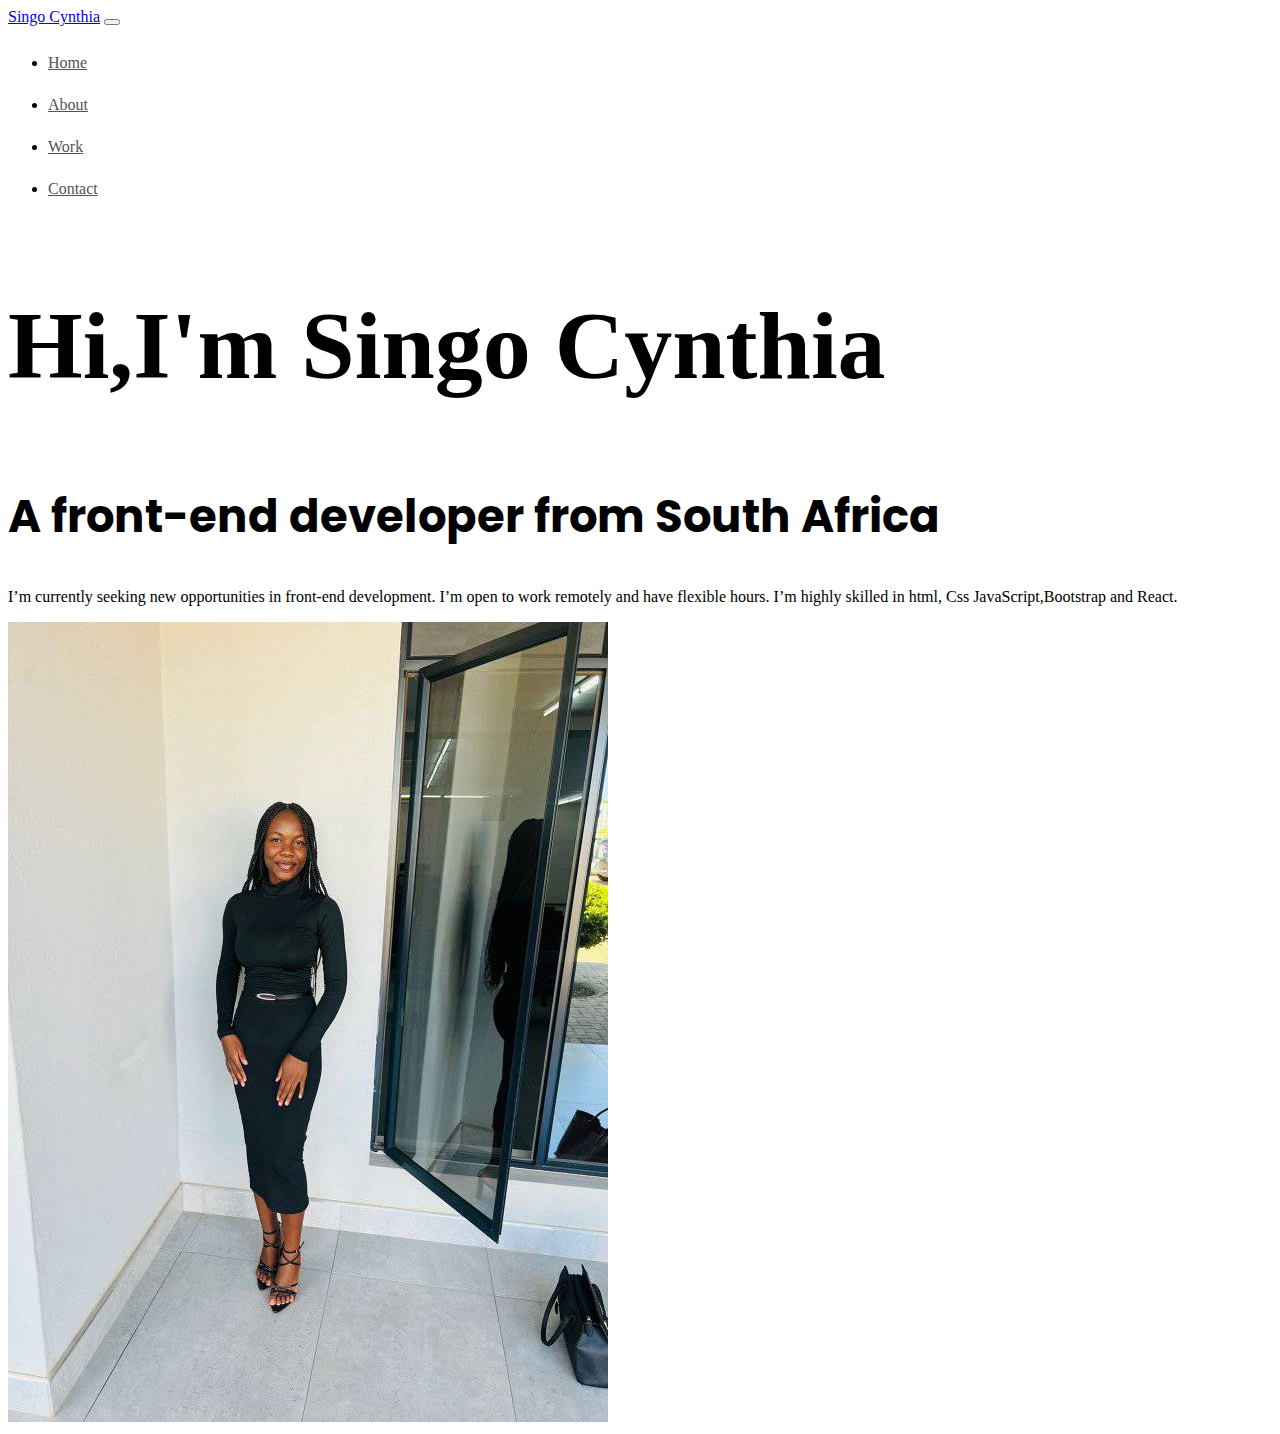
==== about.html @ 7dea102e "added about file and loaded content" ====
<!DOCTYPE html>
<html lang="en">
  <head>
    <meta charset="UTF-8" />
    <meta http-equiv="X-UA-Compatible" content="IE=edge" />
    <meta name="viewport" content="width=device-width, initial-scale=1.0" />
    <title>Singo Cynthia</title>
    <link rel="preconnect" href="https://fonts.googleapis.com">
<link rel="preconnect" href="https://fonts.gstatic.com" crossorigin>
<link href="https://fonts.googleapis.com/css2?family=Dancing+Script:wght@400..700&family=Poppins&family=playfair Display+Sans:ital,opsz,wght@0,6..12,200..1000;1,6..12,200..1000&display=swap" rel="stylesheet">
    <link
      href="https://cdn.jsdelivr.net/npm/bootstrap@5.0.0-beta2/dist/css/bootstrap.min.css"
      rel="stylesheet"
      integrity="sha384-BmbxuPwQa2lc/FVzBcNJ7UAyJxM6wuqIj61tLrc4wSX0szH/Ev+nYRRuWlolflfl"
      crossorigin="anonymous"
    />
    <script
      src="https://cdn.jsdelivr.net/npm/bootstrap@5.0.0-beta2/dist/js/bootstrap.bundle.min.js"
      integrity="sha384-b5kHyXgcpbZJO/tY9Ul7kGkf1S0CWuKcCD38l8YkeH8z8QjE0GmW1gYU5S9FOnJ0"
      crossorigin="anonymous"
    ></script>
    <link rel="stylesheet" href="style.css" />
  </head>
  <body>
    <nav class="navbar navbar-expand-lg bg-body-tertiary">
      <div class="container-fluid">
        <a class="navbar-brand " title="singo cynthia"  href="#">Singo Cynthia</a>
        <button class="navbar-toggler" type="button" data-bs-toggle="collapse" data-bs-target="#navbarNav" aria-controls="navbarNav" aria-expanded="false" aria-label="Toggle navigation">
          <span class="navbar-toggler-icon"></span>
        </button>

        <div class="collapse navbar-collapse" id="navbarNav">
          <ul class="navbar-nav">
            <li class="nav-item">
              <a class="nav-link "  title="home" aria-current="page" href="#">Home</a>
            </li>
            <li class="nav-item">
              <a class="nav-link active"  title="about singo cynthia" href="#">About</a>
            </li>
            <li class="nav-item">
              <a class="nav-link"  title="singo cynthia's work" href="#">Work</a>
            </li>
            <li class="nav-item">
              <a class="nav-link"  title=" contact singo cynthia" href="#" >Contact</a>
            </li>
           </ul>
        </div>
      </div>
    </nav>
   <div class="container"></div>
    <div class="content">
        <div class="row">
          <div class="col-lg-6">
            <h1 class="mb-4">Hi,I'm Singo Cynthia</h1>
            <h2  class="mb-4">A front-end developer from South Africa</h2>
            <p  class="mb-5">I’m currently seeking new opportunities in front-end development. 
                I’m open to work remotely and have flexible hours.
                 I’m highly skilled in html, Css JavaScript,Bootstrap and React.</p>
              
          </div>
<div class="col-lg-6">
            <img src="me.jpg" class="rounded" alt="myself" >
          </div>
        </div>
      </div>
   </div>
</body>
</html>
---- style.css ----
.nav-link{
color: rgb(85, 82, 82) !important;
line-height: 42px;

}
:root{
--branding : #6c63ff;
--secondary-color: #f9f7fe;
--heading-font: playfair Display ,serif;
--text-font: Poppins , sans-serif;
}
h1{
    font-family: var(--heading-font);
    font-weight: bold;
    font-size: 96px;
    line-height: 1.5;
}
h2{
    font-size: 45px;
    font-family: var(--text-font);
    margin-top: 30px;
    font-weight: bolder;
}
.hero{
    background-color: var(--secondary-color);
    text-align: center;
    padding: 80px 20px;
}
.btn-branding{
background: var(--branding);
color: white;
border-radius: 4px;
line-height: 27px;
font-size: 18px;
padding: 15px 30px;
margin-top: 30px;
}
 .hero p{
    margin: 0;
    font-size: 35px;
    font-weight: bold;
    font-family: var(--text-font);
    margin-bottom: 20px;

 }
 .hero h1{
    font-family: var(--heading-font);
    font-weight: bold;
    font-size: 96px;
    line-height: 1.5;
 }
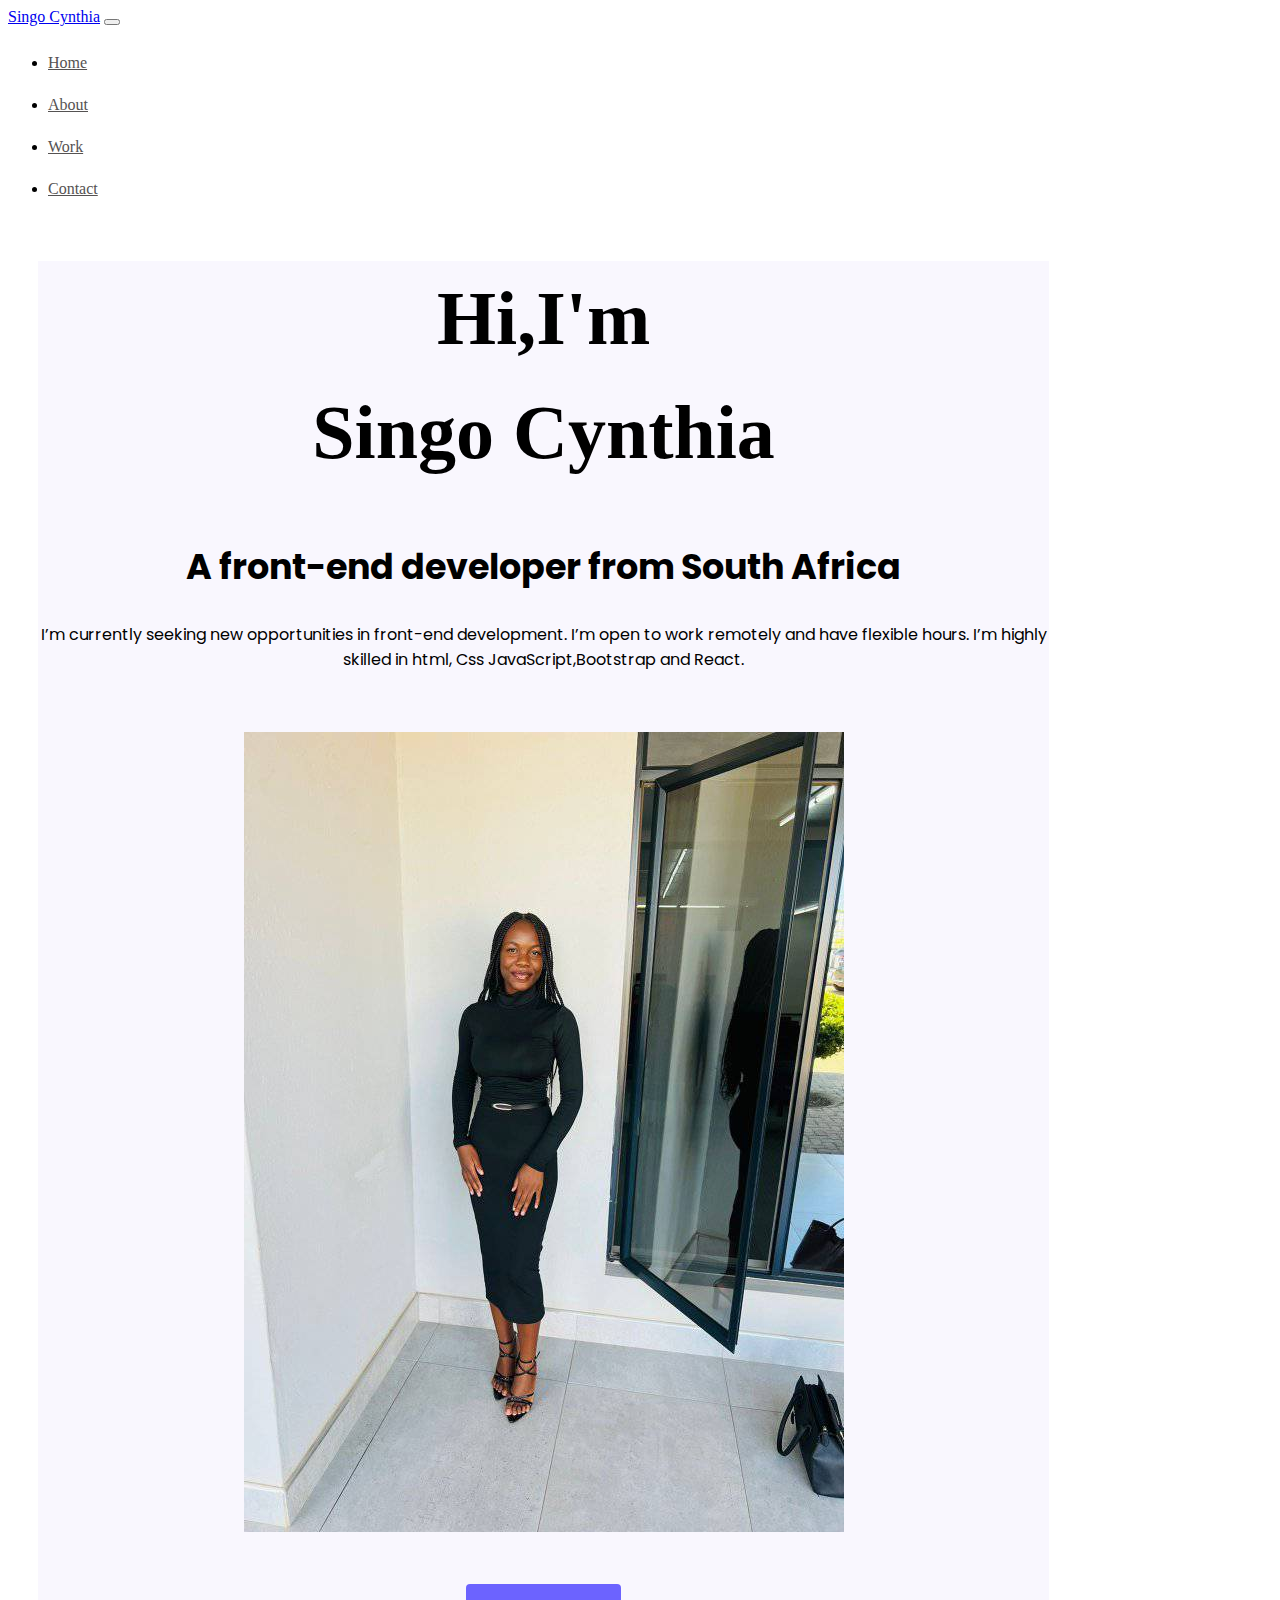
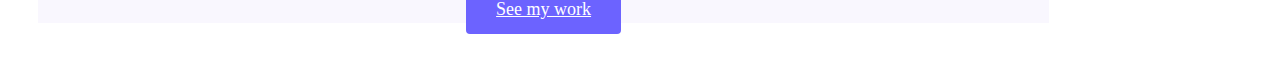
==== commit f7a1d3ad: "updated about file and added work file" ====
--- a/about.html
+++ b/about.html
@@ -24,7 +24,7 @@
   <body>
     <nav class="navbar navbar-expand-lg bg-body-tertiary">
       <div class="container-fluid">
-        <a class="navbar-brand " title="singo cynthia"  href="#">Singo Cynthia</a>
+        <a class="navbar-brand " title="singo cynthia"  href="/">Singo Cynthia</a>
         <button class="navbar-toggler" type="button" data-bs-toggle="collapse" data-bs-target="#navbarNav" aria-controls="navbarNav" aria-expanded="false" aria-label="Toggle navigation">
           <span class="navbar-toggler-icon"></span>
         </button>
@@ -32,13 +32,13 @@
         <div class="collapse navbar-collapse" id="navbarNav">
           <ul class="navbar-nav">
             <li class="nav-item">
-              <a class="nav-link "  title="home" aria-current="page" href="#">Home</a>
+              <a class="nav-link "  title="home" aria-current="page" href="/">Home</a>
             </li>
             <li class="nav-item">
-              <a class="nav-link active"  title="about singo cynthia" href="#">About</a>
+              <a class="nav-link active"  title="about singo cynthia" href="about.html">About</a>
             </li>
             <li class="nav-item">
-              <a class="nav-link"  title="singo cynthia's work" href="#">Work</a>
+              <a class="nav-link"  title="singo cynthia's work" href="work.html">Work</a>
             </li>
             <li class="nav-item">
               <a class="nav-link"  title=" contact singo cynthia" href="#" >Contact</a>
@@ -47,21 +47,23 @@
         </div>
       </div>
     </nav>
-   <div class="container"></div>
+   <div class="container">
     <div class="content">
         <div class="row">
-          <div class="col-lg-6">
-            <h1 class="mb-4">Hi,I'm Singo Cynthia</h1>
-            <h2  class="mb-4">A front-end developer from South Africa</h2>
-            <p  class="mb-5">I’m currently seeking new opportunities in front-end development. 
+          <div class="col-md-6">
+            <h1 >Hi,I'm
+                <br> Singo Cynthia</h1>
+            <h2 >A front-end developer from South Africa</h2>
+            <p class="text-muted">I’m currently seeking new opportunities in front-end development. 
                 I’m open to work remotely and have flexible hours.
                  I’m highly skilled in html, Css JavaScript,Bootstrap and React.</p>
               
           </div>
-<div class="col-lg-6">
-            <img src="me.jpg" class="rounded" alt="myself" >
+          <div class="col-lg-6">
+            <img src="me.jpg" class="rounded me" alt="myself" >
           </div>
         </div>
+        <a href="work.html" class="btn btn-branding mb-3" title="see my work">See my work</a>
       </div>
    </div>
 </body>
--- a/style.css
+++ b/style.css
@@ -12,14 +12,32 @@
 h1{
     font-family: var(--heading-font);
     font-weight: bold;
-    font-size: 96px;
+    font-size: 76px;
     line-height: 1.5;
 }
 h2{
-    font-size: 45px;
+    font-size: 35px;
     font-family: var(--text-font);
     margin-top: 30px;
     font-weight: bolder;
+}
+
+p{
+    margin: 0;
+    font-family: var(--text-font) ;
+    font-size: 16px;
+    
+
+}
+.me{
+    max-width: 60%;
+    margin: 60px 20px;
+}
+.content{
+    max-width: 80%;
+    margin: 50px 30px;
+    text-align: center;
+    background: var(--secondary-color);
 }
 .hero{
     background-color: var(--secondary-color);
@@ -37,10 +55,9 @@
 }
  .hero p{
     margin: 0;
-    font-size: 35px;
-    font-weight: bold;
-    font-family: var(--text-font);
-    margin-bottom: 20px;
+    font-family: var(--text-font) ;
+    font-size: 19px;
+   
 
  }
  .hero h1{
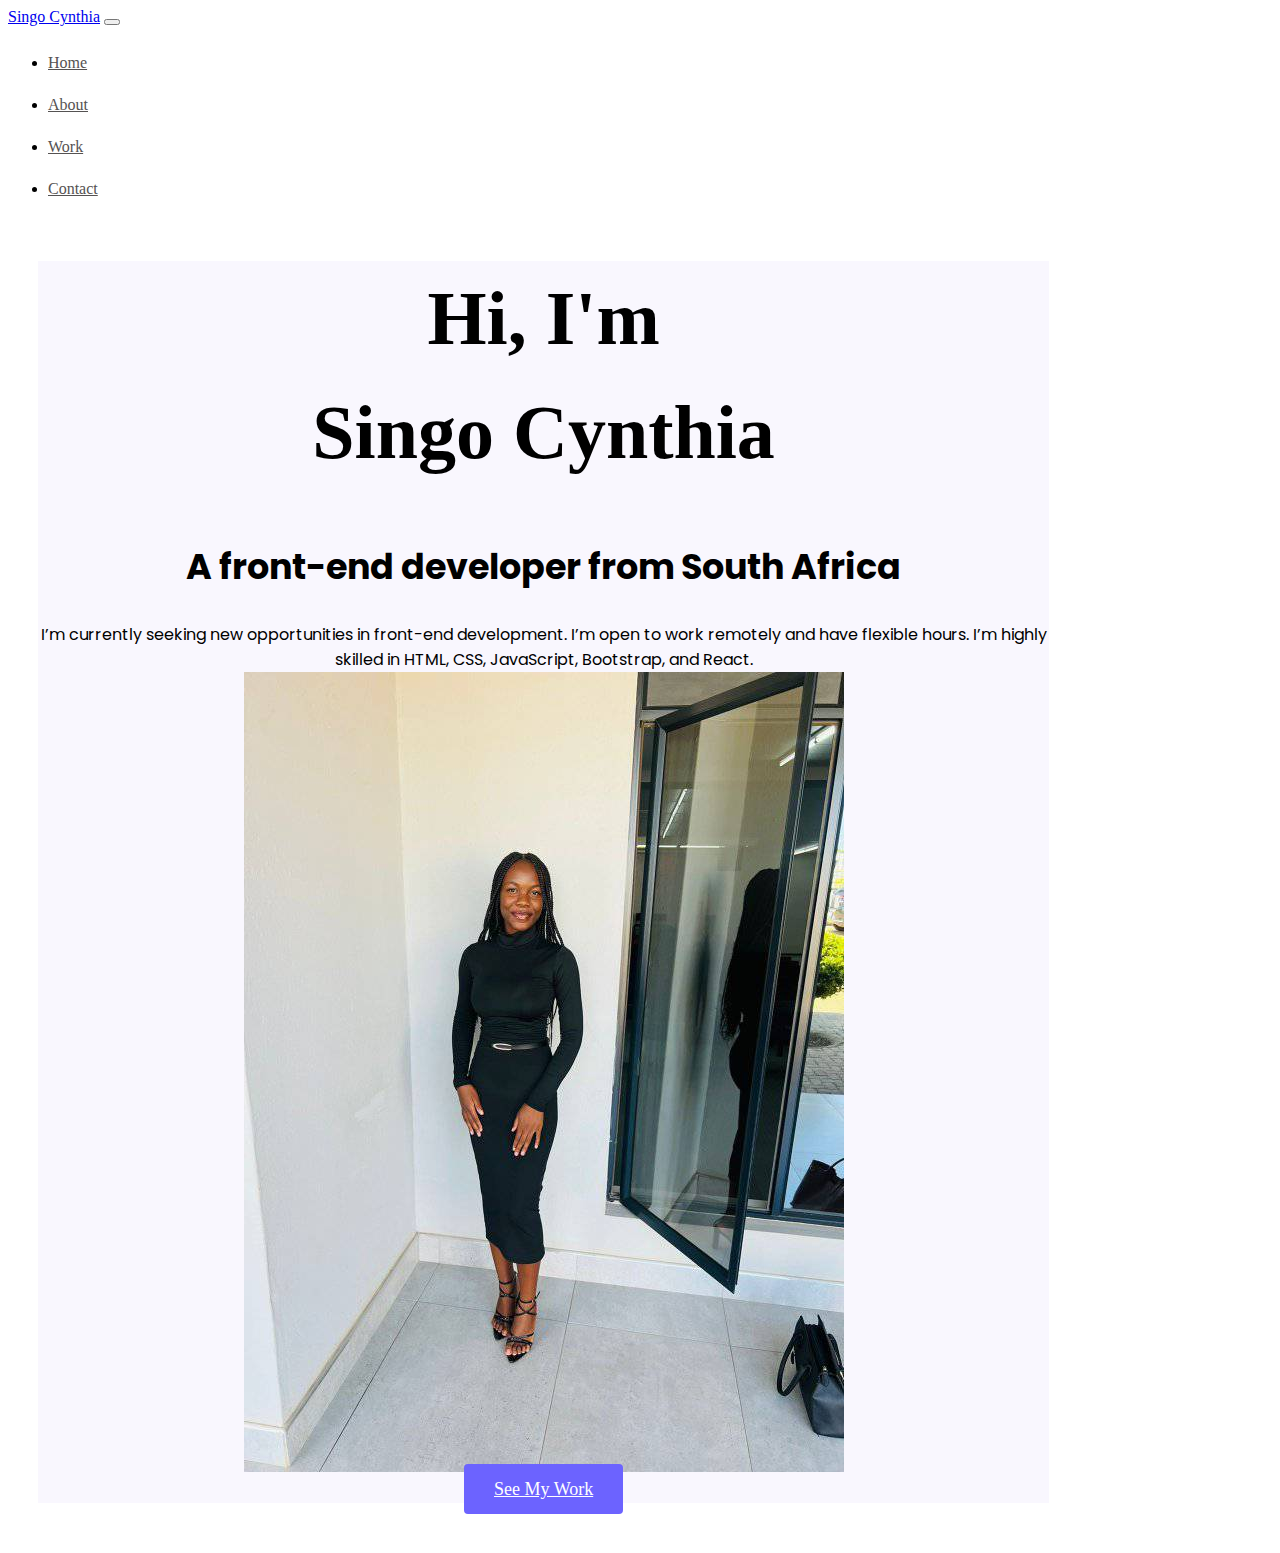
==== commit 87940452: "updated my code so it can look nice" ====
--- a/about.html
+++ b/about.html
@@ -1,70 +1,57 @@
 <!DOCTYPE html>
 <html lang="en">
-  <head>
-    <meta charset="UTF-8" />
-    <meta http-equiv="X-UA-Compatible" content="IE=edge" />
-    <meta name="viewport" content="width=device-width, initial-scale=1.0" />
-    <title>Singo Cynthia</title>
-    <link rel="preconnect" href="https://fonts.googleapis.com">
-<link rel="preconnect" href="https://fonts.gstatic.com" crossorigin>
-<link href="https://fonts.googleapis.com/css2?family=Dancing+Script:wght@400..700&family=Poppins&family=playfair Display+Sans:ital,opsz,wght@0,6..12,200..1000;1,6..12,200..1000&display=swap" rel="stylesheet">
-    <link
-      href="https://cdn.jsdelivr.net/npm/bootstrap@5.0.0-beta2/dist/css/bootstrap.min.css"
-      rel="stylesheet"
-      integrity="sha384-BmbxuPwQa2lc/FVzBcNJ7UAyJxM6wuqIj61tLrc4wSX0szH/Ev+nYRRuWlolflfl"
-      crossorigin="anonymous"
-    />
-    <script
-      src="https://cdn.jsdelivr.net/npm/bootstrap@5.0.0-beta2/dist/js/bootstrap.bundle.min.js"
-      integrity="sha384-b5kHyXgcpbZJO/tY9Ul7kGkf1S0CWuKcCD38l8YkeH8z8QjE0GmW1gYU5S9FOnJ0"
-      crossorigin="anonymous"
-    ></script>
-    <link rel="stylesheet" href="style.css" />
-  </head>
-  <body>
-    <nav class="navbar navbar-expand-lg bg-body-tertiary">
-      <div class="container-fluid">
-        <a class="navbar-brand " title="singo cynthia"  href="/">Singo Cynthia</a>
-        <button class="navbar-toggler" type="button" data-bs-toggle="collapse" data-bs-target="#navbarNav" aria-controls="navbarNav" aria-expanded="false" aria-label="Toggle navigation">
-          <span class="navbar-toggler-icon"></span>
-        </button>
-
-        <div class="collapse navbar-collapse" id="navbarNav">
-          <ul class="navbar-nav">
-            <li class="nav-item">
-              <a class="nav-link "  title="home" aria-current="page" href="/">Home</a>
-            </li>
-            <li class="nav-item">
-              <a class="nav-link active"  title="about singo cynthia" href="about.html">About</a>
-            </li>
-            <li class="nav-item">
-              <a class="nav-link"  title="singo cynthia's work" href="work.html">Work</a>
-            </li>
-            <li class="nav-item">
-              <a class="nav-link"  title=" contact singo cynthia" href="#" >Contact</a>
-            </li>
-           </ul>
+<head>
+  <meta charset="UTF-8">
+  <meta http-equiv="X-UA-Compatible" content="IE=edge">
+  <meta name="viewport" content="width=device-width, initial-scale=1.0">
+  <title>About Me</title>
+  <link rel="preconnect" href="https://fonts.googleapis.com">
+  <link rel="preconnect" href="https://fonts.gstatic.com" crossorigin>
+  <link href="https://fonts.googleapis.com/css2?family=Dancing+Script:wght@400..700&family=Poppins&family=playfair Display+Sans:ital,opsz,wght@0,6..12,200..1000;1,6..12,200..1000&display=swap" rel="stylesheet">
+  <link href="https://cdn.jsdelivr.net/npm/bootstrap@5.0.0-beta2/dist/css/bootstrap.min.css" rel="stylesheet" integrity="sha384-BmbxuPwQa2lc/FVzBcNJ7UAyJxM6wuqIj61tLrc4wSX0szH/Ev+nYRRuWlolflfl" crossorigin="anonymous">
+  <link rel="stylesheet" href="style.css">
+</head>
+<body>
+  <nav class="navbar navbar-expand-lg bg-body-tertiary">
+    <div class="container-fluid">
+      <a class="navbar-brand" title="Singo Cynthia" href="/">Singo Cynthia</a>
+      <button class="navbar-toggler" type="button" data-bs-toggle="collapse" data-bs-target="#navbarNav" aria-controls="navbarNav" aria-expanded="false" aria-label="Toggle navigation">
+        <span class="navbar-toggler-icon"></span>
+      </button>
+      <div class="collapse navbar-collapse" id="navbarNav">
+        <ul class="navbar-nav">
+          <li class="nav-item">
+            <a class="nav-link" title="Home" aria-current="page" href="/">Home</a>
+          </li>
+          <li class="nav-item">
+            <a class="nav-link active" title="About Singo Cynthia" href="about.html">About</a>
+          </li>
+          <li class="nav-item">
+            <a class="nav-link" title="Singo Cynthia's Work" href="work.html">Work</a>
+          </li>
+          <li class="nav-item">
+            <a class="nav-link" title="Contact Singo Cynthia" href="contact.html">Contact</a>
+          </li>
+        </ul>
+      </div>
+    </div>
+  </nav>
+  
+  <div class="container">
+    <div class="content">
+      <div class="row">
+        <div class="col-md-6">
+          <h1>Hi, I'm <br> Singo Cynthia</h1>
+          <h2>A front-end developer from South Africa</h2>
+          <p class="text-muted">I’m currently seeking new opportunities in front-end development. I’m open to work remotely and have flexible hours. I’m highly skilled in HTML, CSS, JavaScript, Bootstrap, and React.</p>
+        </div>
+        <div class="col-lg-6">
+          <img src="me.jpg" class="rounded img-fluid" alt="Myself">
         </div>
       </div>
-    </nav>
-   <div class="container">
-    <div class="content">
-        <div class="row">
-          <div class="col-md-6">
-            <h1 >Hi,I'm
-                <br> Singo Cynthia</h1>
-            <h2 >A front-end developer from South Africa</h2>
-            <p class="text-muted">I’m currently seeking new opportunities in front-end development. 
-                I’m open to work remotely and have flexible hours.
-                 I’m highly skilled in html, Css JavaScript,Bootstrap and React.</p>
-              
-          </div>
-          <div class="col-lg-6">
-            <img src="me.jpg" class="rounded me" alt="myself" >
-          </div>
-        </div>
-        <a href="work.html" class="btn btn-branding mb-3" title="see my work">See my work</a>
-      </div>
-   </div>
+      <a href="work.html" class="btn btn-branding mb-3" title="See My Work">See My Work</a>
+    </div>
+  </div>
+
 </body>
 </html>
--- a/style.css
+++ b/style.css
@@ -28,6 +28,27 @@
     font-size: 16px;
     
 
+}
+.social-links a{
+    padding: 10px 14px;
+    margin: 0 20px;
+    color: var(--branding);
+    background-color: var(--secondary-color);
+    border-radius: 50%;
+    font-size: 38px;
+    transition: all 100ms ease-in-out;
+}
+.contact-box{
+    background: var(--secondary-color);
+    margin: 50px 20px;
+    padding: 40px 20px;
+}
+.work-content{
+    margin: 100px 60px;
+    text-align: center;
+    padding: 80px 20px;
+   
+    
 }
 .me{
     max-width: 60%;
